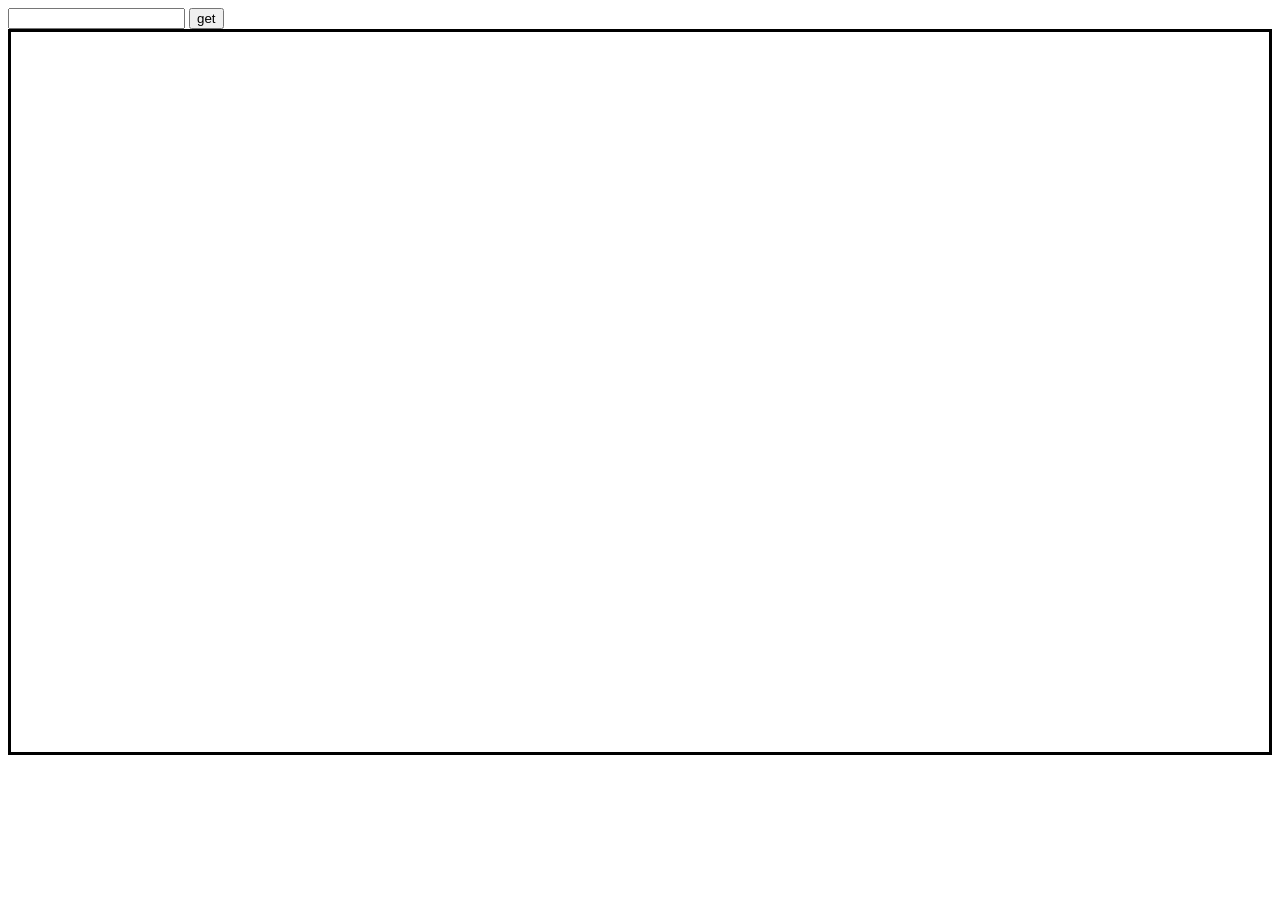
==== static/index.html @ c6ab9a24 "init" ====
<html lang="en">

<head>
    <meta charset="UTF-8">
    <meta name="viewport" content="width=device-width, initial-scale=1.0">
    <title>Document</title>
</head>

<body>
    <input id="uid">
    <button id="getLog">get</button>
    <div id="buttons"></div>
    <div id="log" style="overflow: scroll;border: solid;height: 80vh;"></div>
    <script>
        function getLog(uid) {
            uid = uid ?? document.getElementById("uid").value
            let xhr = new XMLHttpRequest();
            xhr.open("GET", `${location.origin}/log/${uid}`)
            xhr.onreadystatechange = function () {
                if (xhr.readyState === 4) {
                    if (xhr.status === 200) {
                        let log = JSON.parse(xhr.response).data.replace(/\n/g, "<br>")
                        let div=document.getElementById("log")
                        div.innerHTML = log
                        div.scrollTop=div.scrollHeight
                    }
                }
            }
            xhr.send()
        }
        document.getElementById("getLog").addEventListener("click", function (e) {
            getLog()
        })
        function list() {
            let xhr = new XMLHttpRequest();
            xhr.open("GET", `${location.origin}/list`)
            xhr.onreadystatechange = (e) => {
                if (xhr.readyState === 4) {
                    if (xhr.status === 200) {
                        let div=document.getElementById("buttons")
                        div.innerHTML=""
                        let items=JSON.parse(xhr.response).data
                        for(const item of items){
                            let b=document.createElement("button")
                            b.innerText=item
                            b.addEventListener("click",(e)=>{
                                getLog(b.innerText)
                            })
                            div.append(b)
                        }
                    }
                }
            }
            xhr.send()
        }
        list()

    </script>
</body>

</html>
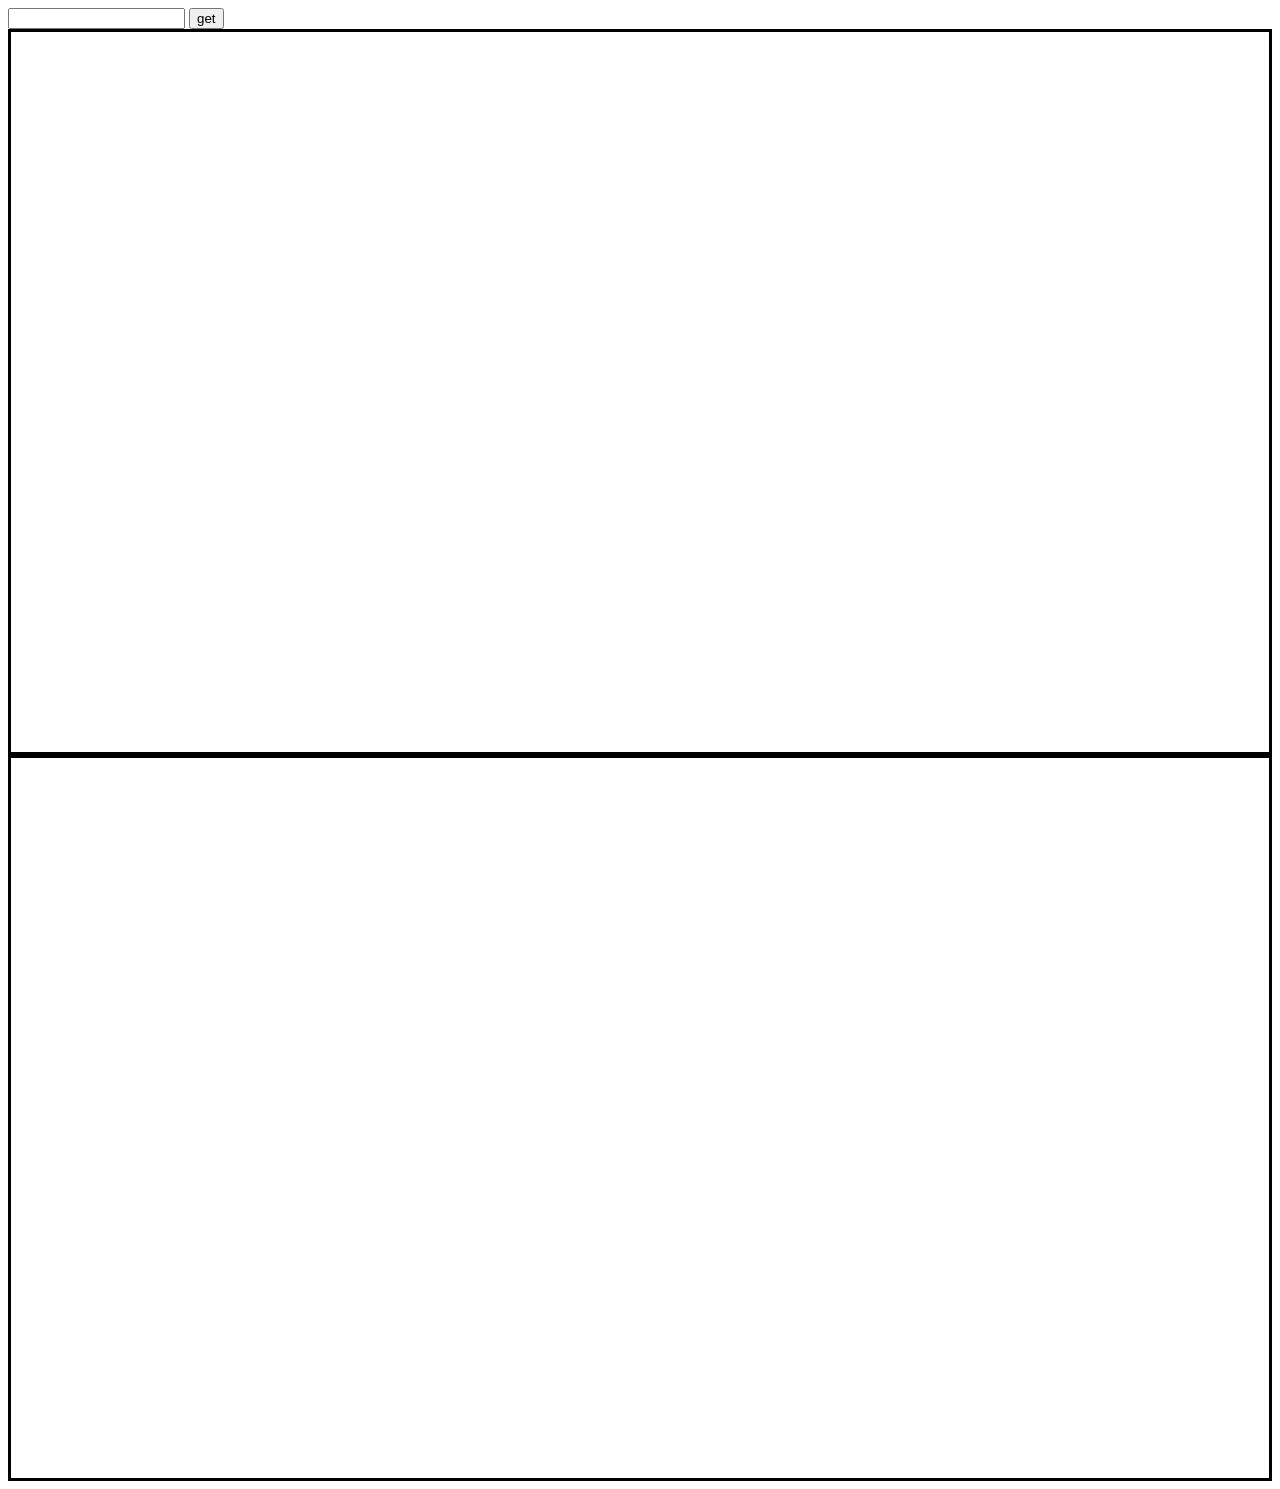
==== commit 652167b2: "实现配置动态更新的页面与接口对接" ====
--- a/static/index.html
+++ b/static/index.html
@@ -4,14 +4,18 @@
     <meta charset="UTF-8">
     <meta name="viewport" content="width=device-width, initial-scale=1.0">
     <title>Document</title>
+    <link rel="stylesheet" href="./jsoneditor.min.css" />
+    <script src="./jsoneditor.min.js"></script>
 </head>
 
 <body>
     <input id="uid">
     <button id="getLog">get</button>
+    <div id="log" style="overflow: scroll;border: solid;height: 80vh;white-space: pre;"></div>
     <div id="buttons"></div>
-    <div id="log" style="overflow: scroll;border: solid;height: 80vh;"></div>
+    <div id="log" style="overflow: scroll;border: solid;height: 80vh;white-space: pre;"></div>
     <script>
+        const editor = new JSONEditor(container, options)
         function getLog(uid) {
             uid = uid ?? document.getElementById("uid").value
             let xhr = new XMLHttpRequest();
@@ -20,9 +24,9 @@
                 if (xhr.readyState === 4) {
                     if (xhr.status === 200) {
                         let log = JSON.parse(xhr.response).data.replace(/\n/g, "<br>")
-                        let div=document.getElementById("log")
+                        let div = document.getElementById("log")
                         div.innerHTML = log
-                        div.scrollTop=div.scrollHeight
+                        div.scrollTop = div.scrollHeight
                     }
                 }
             }
@@ -37,13 +41,13 @@
             xhr.onreadystatechange = (e) => {
                 if (xhr.readyState === 4) {
                     if (xhr.status === 200) {
-                        let div=document.getElementById("buttons")
-                        div.innerHTML=""
-                        let items=JSON.parse(xhr.response).data
-                        for(const item of items){
-                            let b=document.createElement("button")
-                            b.innerText=item
-                            b.addEventListener("click",(e)=>{
+                        let div = document.getElementById("buttons")
+                        div.innerHTML = ""
+                        let items = JSON.parse(xhr.response).data
+                        for (const item of items) {
+                            let b = document.createElement("button")
+                            b.innerText = item
+                            b.addEventListener("click", (e) => {
                                 getLog(b.innerText)
                             })
                             div.append(b)
